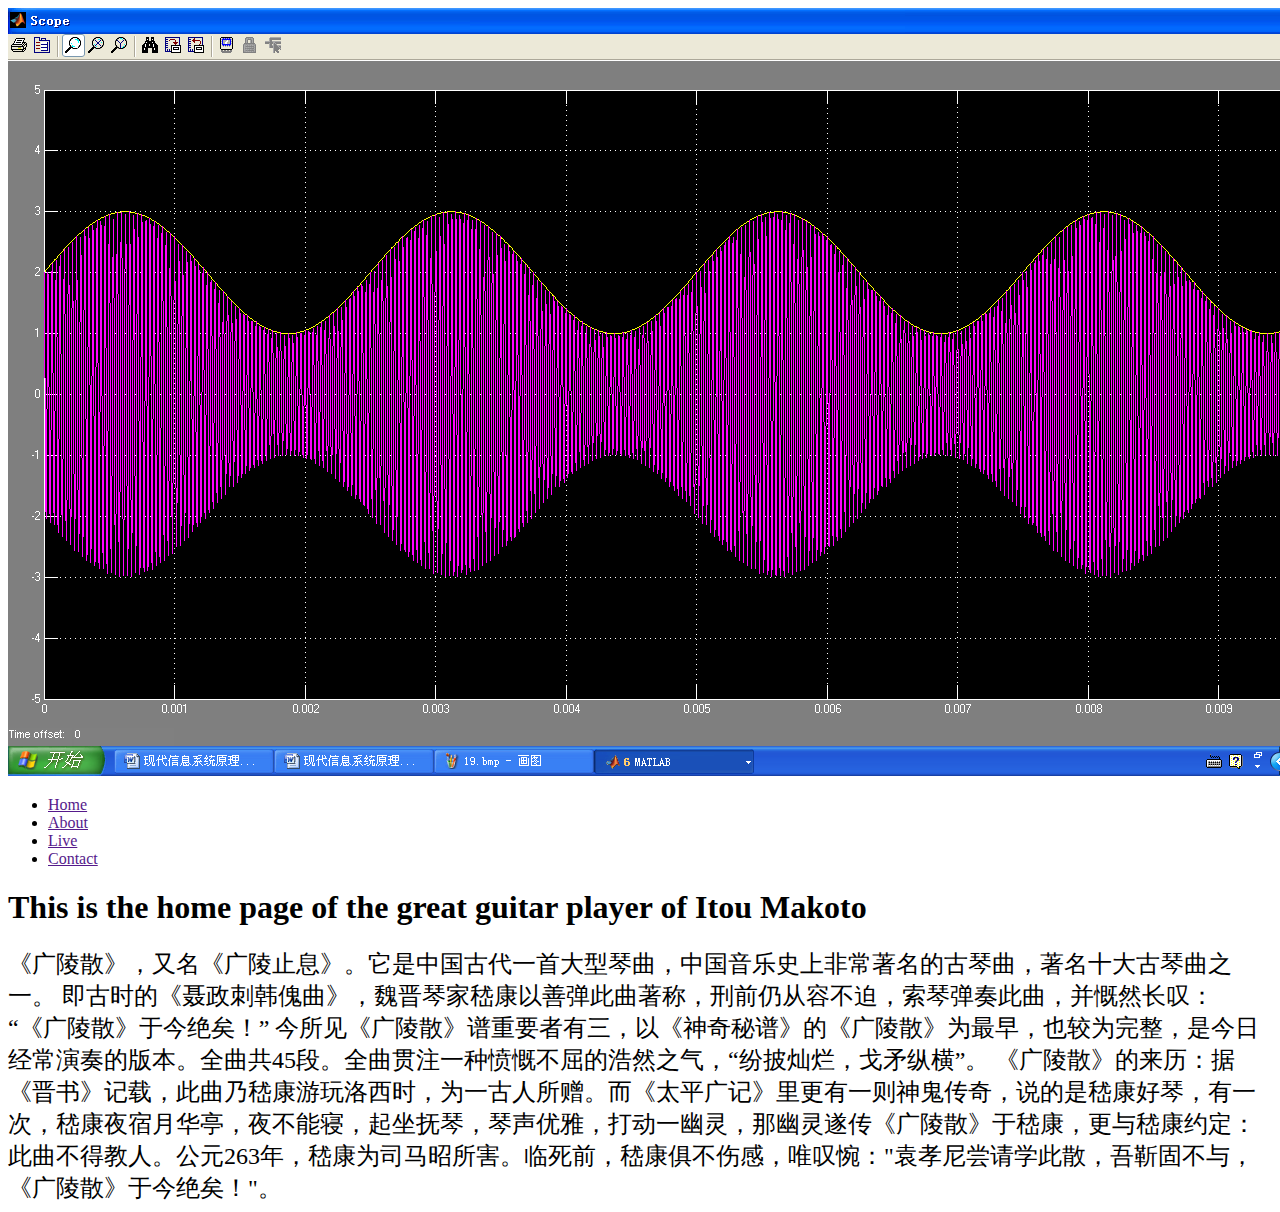
==== javascriptDom_website/index.html @ 30683146 "add new function insertAfter and launch a new web project" ====
<!DOCTYPE html>
<html lang="en">
<head>
    <meta charset="UTF-8">
    <link rel="stylesheet" href="css/style.css">
    <title>Itou_makoto_guitar_Show</title>
</head>
<body>
<img src="image/1.bmp" alt="">
<ul>
    <li><a href="">Home</a></li>
    <li><a href="">About</a></li>
    <li><a href="">Live</a></li>
    <li><a href="">Contact</a></li>
</ul>
<div id="content">
    <h1>This is the home page of the great guitar player of Itou Makoto</h1>
    <article>
        《广陵散》，又名《广陵止息》。它是中国古代一首大型琴曲，中国音乐史上非常著名的古琴曲，著名十大古琴曲之一。
        即古时的《聂政刺韩傀曲》，魏晋琴家嵇康以善弹此曲著称，刑前仍从容不迫，索琴弹奏此曲，并慨然长叹：“《广陵散》于今绝矣！”
        今所见《广陵散》谱重要者有三，以《神奇秘谱》的《广陵散》为最早，也较为完整，是今日经常演奏的版本。全曲共45段。全曲贯注一种愤慨不屈的浩然之气，“纷披灿烂，戈矛纵横”。
        《广陵散》的来历：据《晋书》记载，此曲乃嵇康游玩洛西时，为一古人所赠。而《太平广记》里更有一则神鬼传奇，说的是嵇康好琴，有一次，嵇康夜宿月华亭，夜不能寝，起坐抚琴，琴声优雅，打动一幽灵，那幽灵遂传《广陵散》于嵇康，更与嵇康约定：此曲不得教人。公元263年，嵇康为司马昭所害。临死前，嵇康俱不伤感，唯叹惋："袁孝尼尝请学此散，吾靳固不与，《广陵散》于今绝矣！"。
    </article>
</div>
</body>
</html>
---- javascriptDom_website/css/style.css ----
article{
    font-family: "方正喵呜体";
    font-size: x-large;
}
h1{
    font-family: Impact;
}
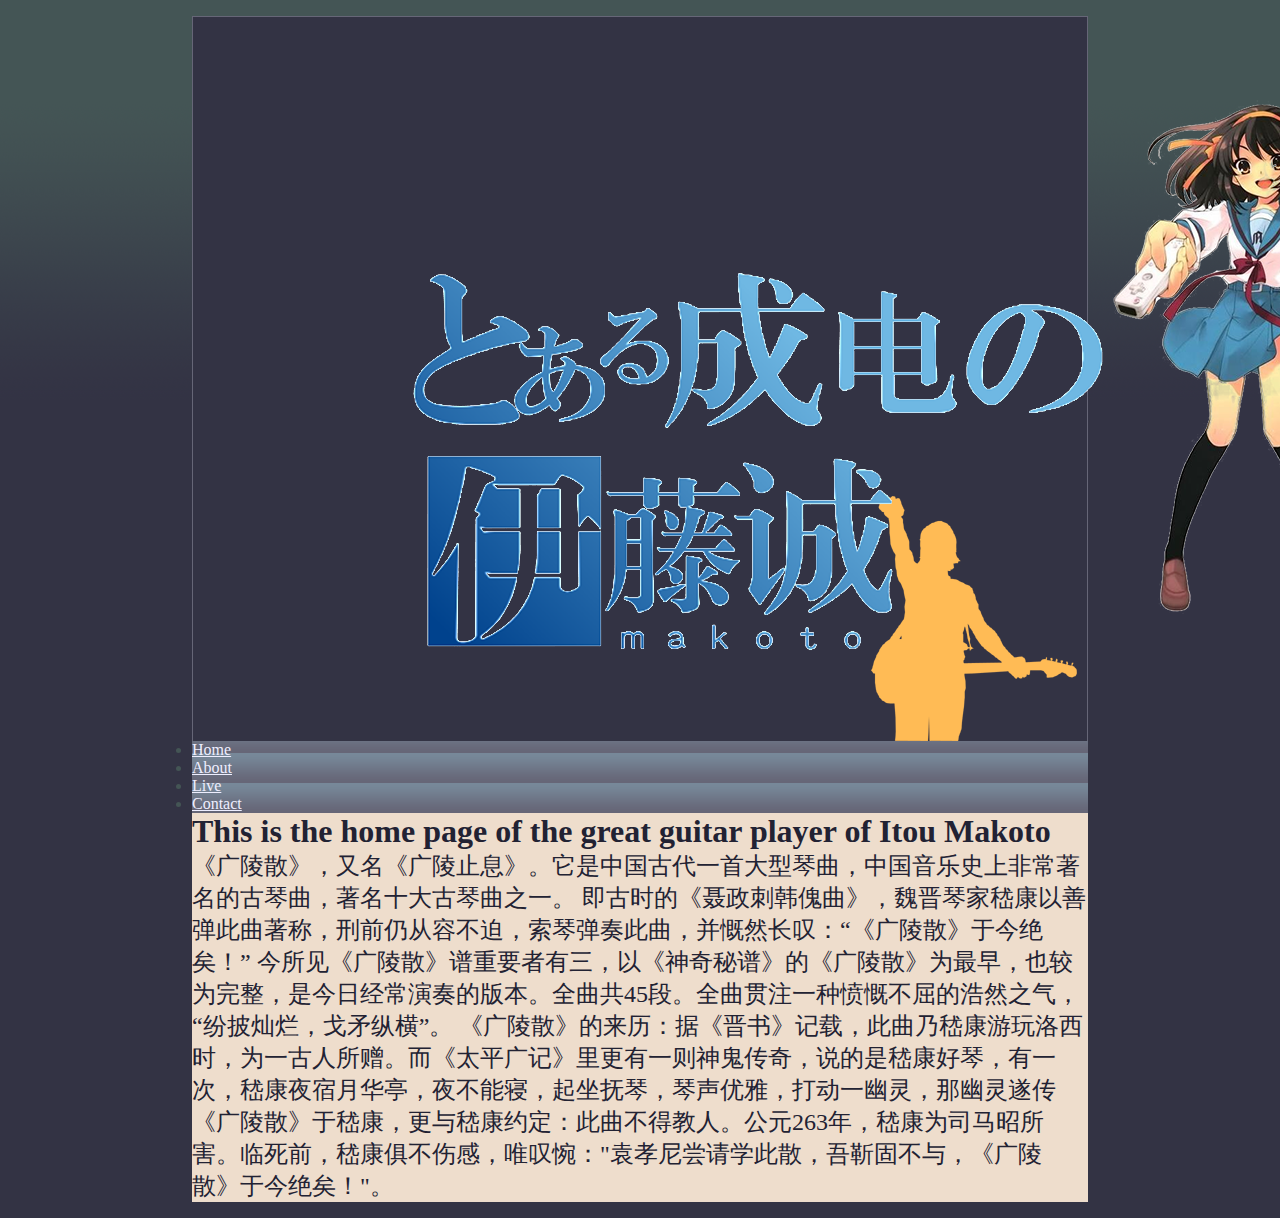
==== commit 3663f5ae: "add css of color layout and some pic for the web site" ====
--- a/javascriptDom_website/index.html
+++ b/javascriptDom_website/index.html
@@ -6,13 +6,17 @@
     <title>Itou_makoto_guitar_Show</title>
 </head>
 <body>
-<img src="image/1.bmp" alt="">
-<ul>
+<div id="header">
+<img src="image/2.png" alt="">
+</div>
+<div id="navigation">
+    <ul>
     <li><a href="">Home</a></li>
     <li><a href="">About</a></li>
     <li><a href="">Live</a></li>
     <li><a href="">Contact</a></li>
 </ul>
+</div>
 <div id="content">
     <h1>This is the home page of the great guitar player of Itou Makoto</h1>
     <article>
--- a/javascriptDom_website/css/style.css
+++ b/javascriptDom_website/css/style.css
@@ -1,7 +1,86 @@
-article{
+*{
+    margin: 0;
+    padding: 0;
+}
+ article{
     font-family: "方正喵呜体";
     font-size: x-large;
 }
 h1{
     font-family: Impact;
+}
+
+body{
+    margin: 1em 15%;
+    color: #fb5;
+    background-image: url("../image/background.gif");
+    background-color: #334;
+    background-attachment: fixed;
+    background-repeat: repeat-x;
+    background-position: top left;
+    max-width: 1000em;
+}
+#header{
+    color: #ec8;
+    background-color: #334;
+    border-color: #667;
+
+    background-image: url("../image/guitarist.gif");
+    background-repeat: no-repeat;
+    background-position: bottom right;
+    border-width: 0.1em;
+    border-style: solid;
+    border-bottom-width: 0px;
+}
+a:link{
+    color: #445;
+    background-color: #eb6;
+}
+a:hover{
+    color: #557;
+    background-color: #fb5;
+
+}
+a:active{
+    color:#778;
+    background-color: #ec8;
+}
+#navigation{
+    color: #455;
+    background-color: #667;
+    border-color: #667;
+
+    background-image: url("../image/navbar.gif");
+    background-position: bottom left;
+}
+#navigation ul{
+
+}
+#content{
+    color: #223;
+    background-color: #edc;
+    border-color: #667;
+
+
+
+}
+
+#navigation ul{
+    border-color: #99a;
+}
+
+#navigation a:link,#navigation a:visited{
+    color:#eef;
+    background-color: transparent;
+    border-color: #99a;
+
+}
+#navigation a:hover{
+    color:#445;
+    background-color: #eb6;
+}
+
+#navigation a:active{
+    color:#667;
+    background-color: #ec8;
 }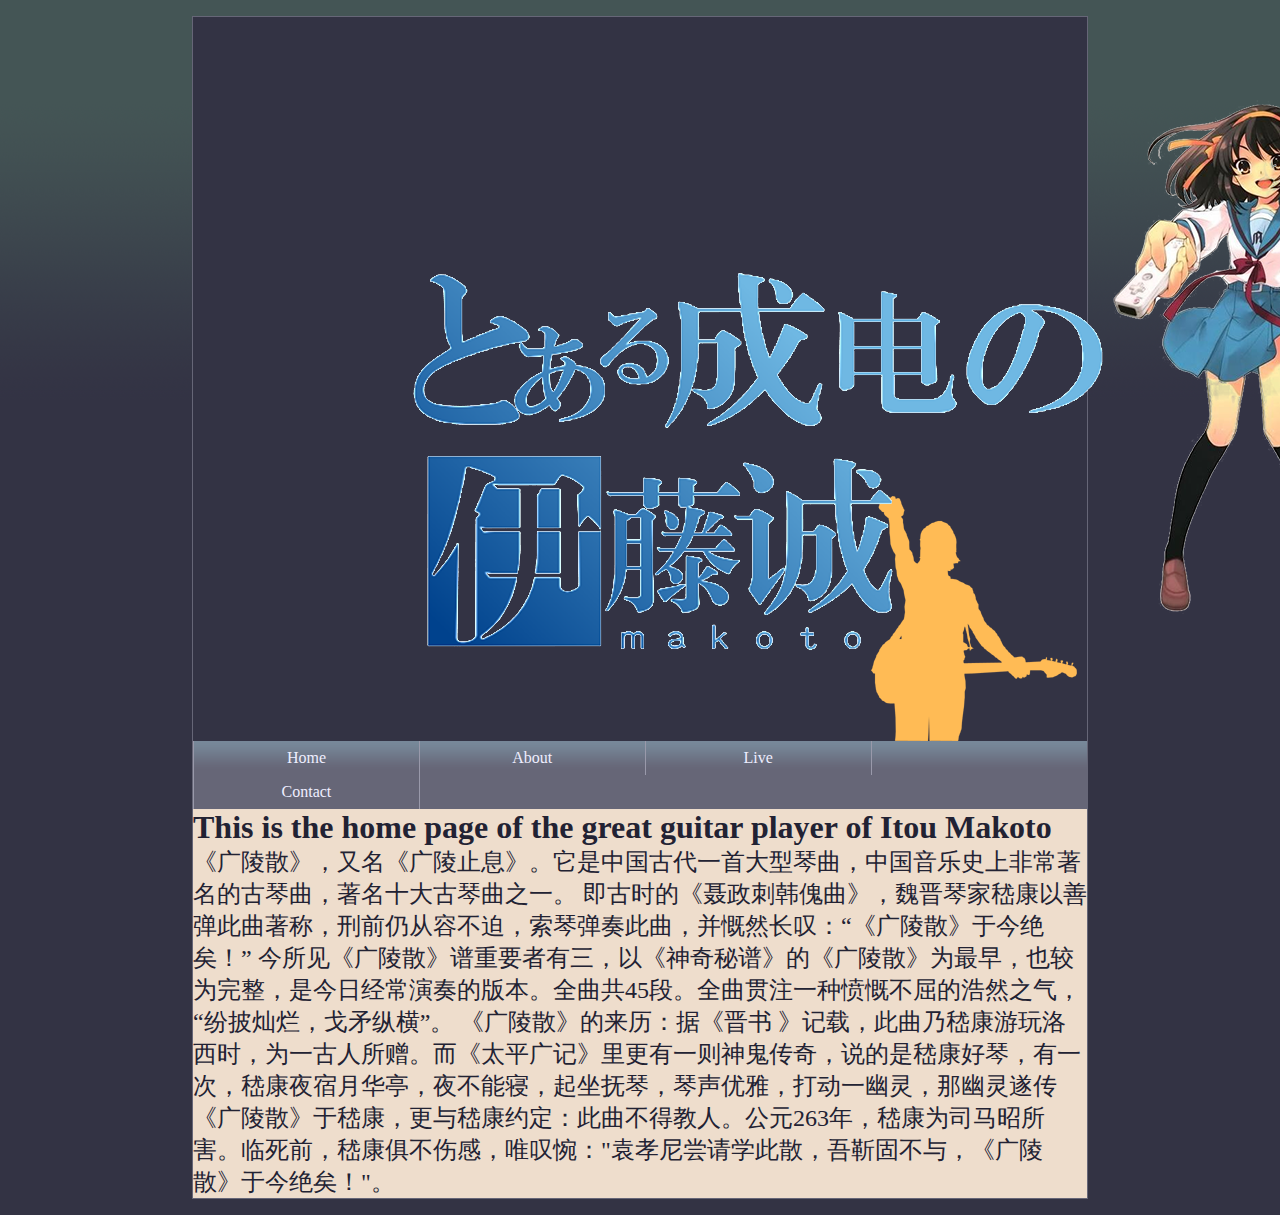
==== commit 5476d370: "add some style to fix the compatibility problem" ====
--- a/javascriptDom_website/index.html
+++ b/javascriptDom_website/index.html
@@ -23,7 +23,7 @@
         《广陵散》，又名《广陵止息》。它是中国古代一首大型琴曲，中国音乐史上非常著名的古琴曲，著名十大古琴曲之一。
         即古时的《聂政刺韩傀曲》，魏晋琴家嵇康以善弹此曲著称，刑前仍从容不迫，索琴弹奏此曲，并慨然长叹：“《广陵散》于今绝矣！”
         今所见《广陵散》谱重要者有三，以《神奇秘谱》的《广陵散》为最早，也较为完整，是今日经常演奏的版本。全曲共45段。全曲贯注一种愤慨不屈的浩然之气，“纷披灿烂，戈矛纵横”。
-        《广陵散》的来历：据《晋书》记载，此曲乃嵇康游玩洛西时，为一古人所赠。而《太平广记》里更有一则神鬼传奇，说的是嵇康好琴，有一次，嵇康夜宿月华亭，夜不能寝，起坐抚琴，琴声优雅，打动一幽灵，那幽灵遂传《广陵散》于嵇康，更与嵇康约定：此曲不得教人。公元263年，嵇康为司马昭所害。临死前，嵇康俱不伤感，唯叹惋："袁孝尼尝请学此散，吾靳固不与，《广陵散》于今绝矣！"。
+        《广陵散》的来历：据《晋书  》记载，此曲乃嵇康游玩洛西时，为一古人所赠。而《太平广记》里更有一则神鬼传奇，说的是嵇康好琴，有一次，嵇康夜宿月华亭，夜不能寝，起坐抚琴，琴声优雅，打动一幽灵，那幽灵遂传《广陵散》于嵇康，更与嵇康约定：此曲不得教人。公元263年，嵇康为司马昭所害。临死前，嵇康俱不伤感，唯叹惋："袁孝尼尝请学此散，吾靳固不与，《广陵散》于今绝矣！"。
     </article>
 </div>
 </body>
--- a/javascriptDom_website/css/style.css
+++ b/javascriptDom_website/css/style.css
@@ -51,11 +51,15 @@
     border-color: #667;
 
     background-image: url("../image/navbar.gif");
-    background-position: bottom left;
+    background-position: top left;
+    background-repeat: repeat-x;
+    border-width: 0.1em;
+    border-style: solid;
+    border-top-width: 0;
+    border-bottom-width: 0;
+    padding-right: 10%;
 }
-#navigation ul{
 
-}
 #content{
     color: #223;
     background-color: #edc;
@@ -67,8 +71,19 @@
 
 #navigation ul{
     border-color: #99a;
+    position: relative;
+    border-left-width: 0.1em;
+    border-top-width: 0;
+    border-left-style: solid;
+    width: 100%;
+    overflow: hidden;
+
 }
+#navigation li{
+    display: inline;
+    text-align: center;
 
+}
 #navigation a:link,#navigation a:visited{
     color:#eef;
     background-color: transparent;
@@ -83,4 +98,19 @@
 #navigation a:active{
     color:#667;
     background-color: #ec8;
+}
+#navigation li a{
+    display: block;
+    float: left;
+    width: 20%;
+    padding: 0.5em 2em;
+    border-right: .1em solid;
+    text-decoration: none;
+
+
+}
+#content{
+    border-width: .1em;
+    border-style: solid;
+    border-top-width: 0;
 }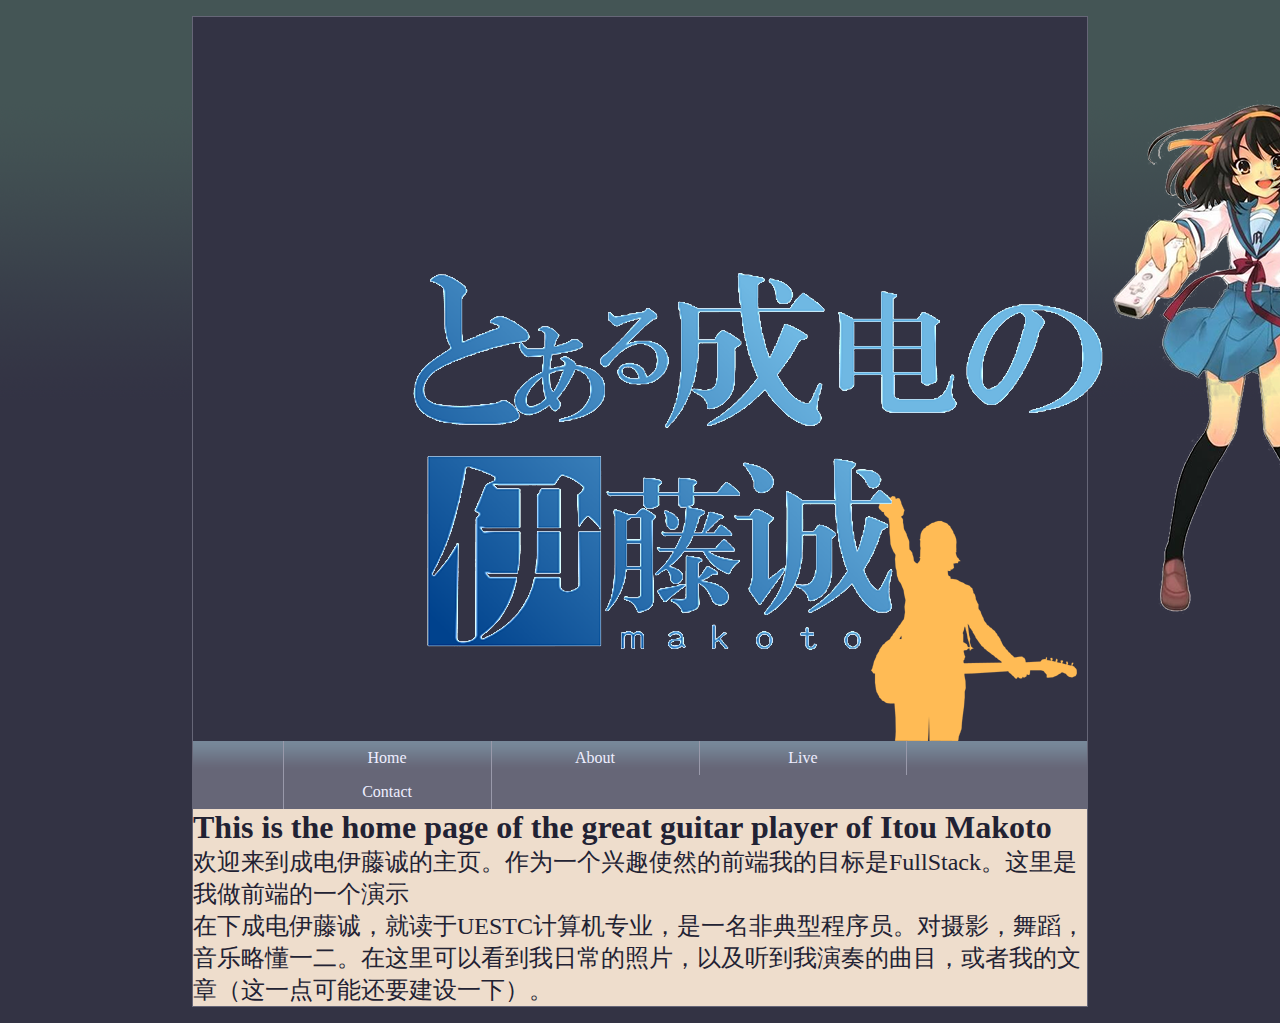
==== commit 7c53b6cd: "add new function addClassName" ====
--- a/javascriptDom_website/index.html
+++ b/javascriptDom_website/index.html
@@ -19,11 +19,9 @@
 </div>
 <div id="content">
     <h1>This is the home page of the great guitar player of Itou Makoto</h1>
-    <article>
-        《广陵散》，又名《广陵止息》。它是中国古代一首大型琴曲，中国音乐史上非常著名的古琴曲，著名十大古琴曲之一。
-        即古时的《聂政刺韩傀曲》，魏晋琴家嵇康以善弹此曲著称，刑前仍从容不迫，索琴弹奏此曲，并慨然长叹：“《广陵散》于今绝矣！”
-        今所见《广陵散》谱重要者有三，以《神奇秘谱》的《广陵散》为最早，也较为完整，是今日经常演奏的版本。全曲共45段。全曲贯注一种愤慨不屈的浩然之气，“纷披灿烂，戈矛纵横”。
-        《广陵散》的来历：据《晋书  》记载，此曲乃嵇康游玩洛西时，为一古人所赠。而《太平广记》里更有一则神鬼传奇，说的是嵇康好琴，有一次，嵇康夜宿月华亭，夜不能寝，起坐抚琴，琴声优雅，打动一幽灵，那幽灵遂传《广陵散》于嵇康，更与嵇康约定：此曲不得教人。公元263年，嵇康为司马昭所害。临死前，嵇康俱不伤感，唯叹惋："袁孝尼尝请学此散，吾靳固不与，《广陵散》于今绝矣！"。
+    <article id="intro">
+        欢迎来到成电伊藤诚的主页。作为一个兴趣使然的前端我的目标是FullStack。这里是我做前端的一个演示<br>
+        在下成电伊藤诚，就读于UESTC计算机专业，是一名非典型程序员。对摄影，舞蹈，音乐略懂一二。在这里可以看到我日常的照片，以及听到我演奏的曲目，或者我的文章（这一点可能还要建设一下）。
     </article>
 </div>
 </body>
--- a/javascriptDom_website/css/style.css
+++ b/javascriptDom_website/css/style.css
@@ -57,6 +57,7 @@
     border-style: solid;
     border-top-width: 0;
     border-bottom-width: 0;
+    padding-left: 10%;
     padding-right: 10%;
 }
 
